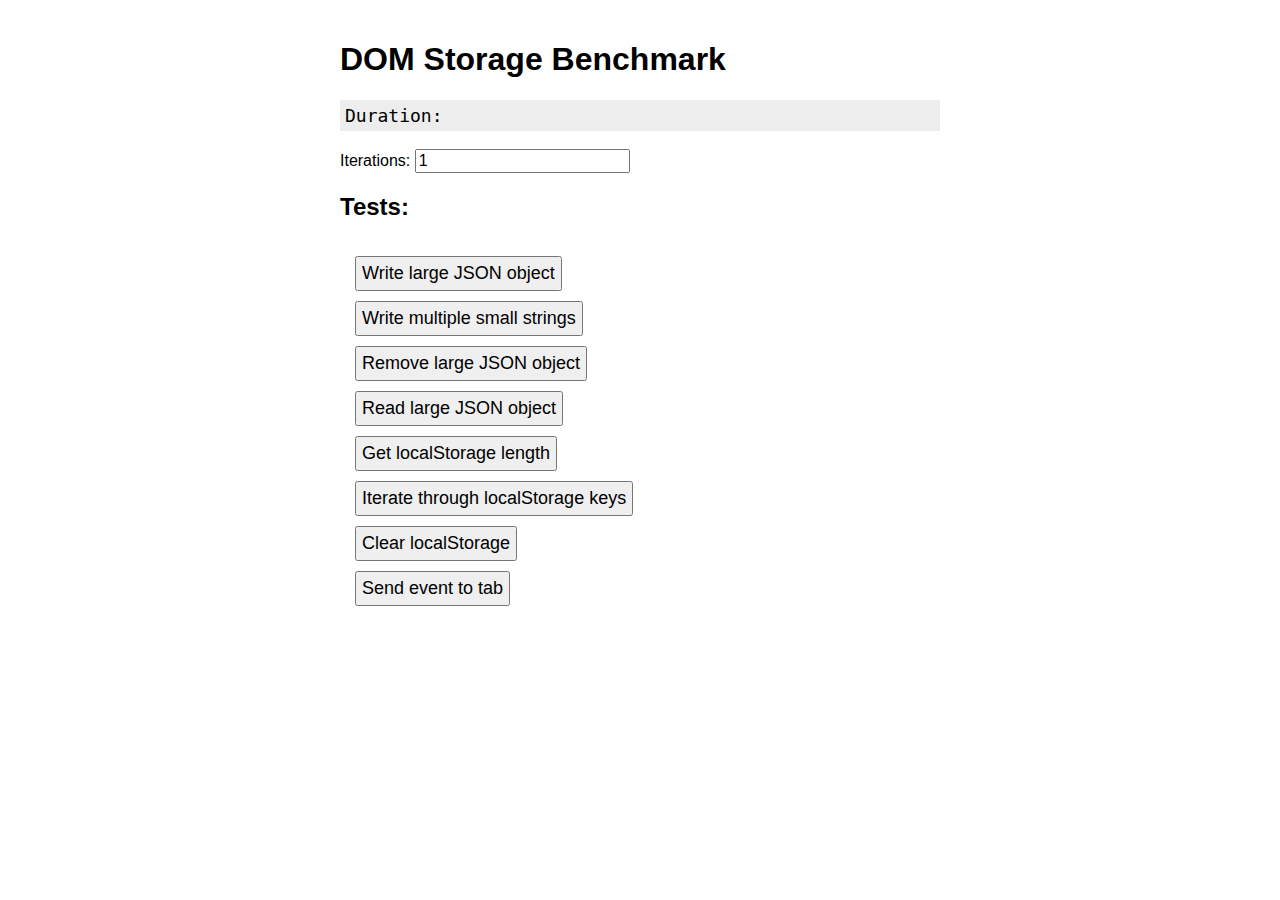
==== index.html @ 14de13d2 "initial" ====
<!doctype html>
<html>
<head>
  <title>DOM Storage Benchmark</title>
  <link rel="stylesheet" href="style.css"/>
</head>
<body>
<h1>DOM Storage Benchmark</h1>
<pre id="display">Duration:</pre>
<label for="iterations">Iterations:</label>
<input type="number" id="iterations" value="1"/>
<h2>Tests:</h2>
<div id="container"></div>
<script src="script.js"></script>
</body>
</html>
---- style.css ----
body {
  max-width: 600px;
  margin: 0 auto;
  padding: 20px;
  font-family: Arial, Helvetica, "sans-serif";
}

button {
  font-size: 18px;
  padding: 5px;
  display: block;
  margin: 10px;
}

pre {
  font-size: 18px;
  padding: 5px;
  background: #ededed;
}

#container {
  padding: 5px;
}

input {
  font-size: 16px;
}

label {
  font-size: 16px;
}
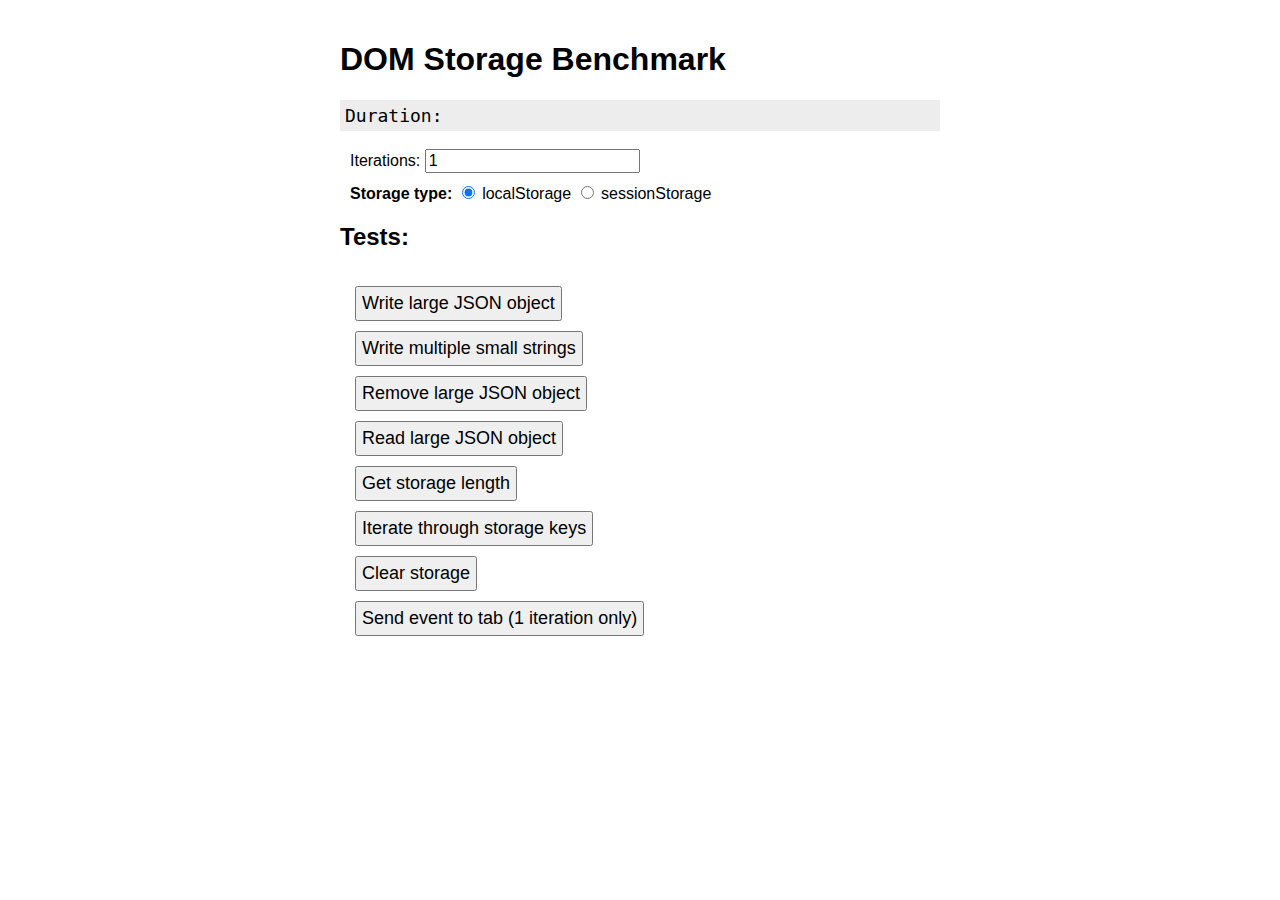
==== commit 4f599465: "add sessionStorage" ====
--- a/index.html
+++ b/index.html
@@ -7,8 +7,17 @@
 <body>
 <h1>DOM Storage Benchmark</h1>
 <pre id="display">Duration:</pre>
-<label for="iterations">Iterations:</label>
-<input type="number" id="iterations" value="1"/>
+<div class="separator">
+  <label for="iterations">Iterations:</label>
+  <input type="number" id="iterations" value="1"/>
+</div>
+<div class="separator">
+<span><strong>Storage type:</strong></span>
+  <input type="radio" name="storageType" value="localStorage" id="localStorageType" checked/>
+  <label for="localStorageType">localStorage</label>
+  <input type="radio" name="storageType" value="sessionStorage" id="sessionStorageType"/>
+  <label for="sessionStorageType">sessionStorage</label>
+</div>
 <h2>Tests:</h2>
 <div id="container"></div>
 <script src="script.js"></script>
--- a/style.css
+++ b/style.css
@@ -28,4 +28,8 @@
 
 label {
   font-size: 16px;
+}
+
+.separator {
+  margin: 10px;
 }